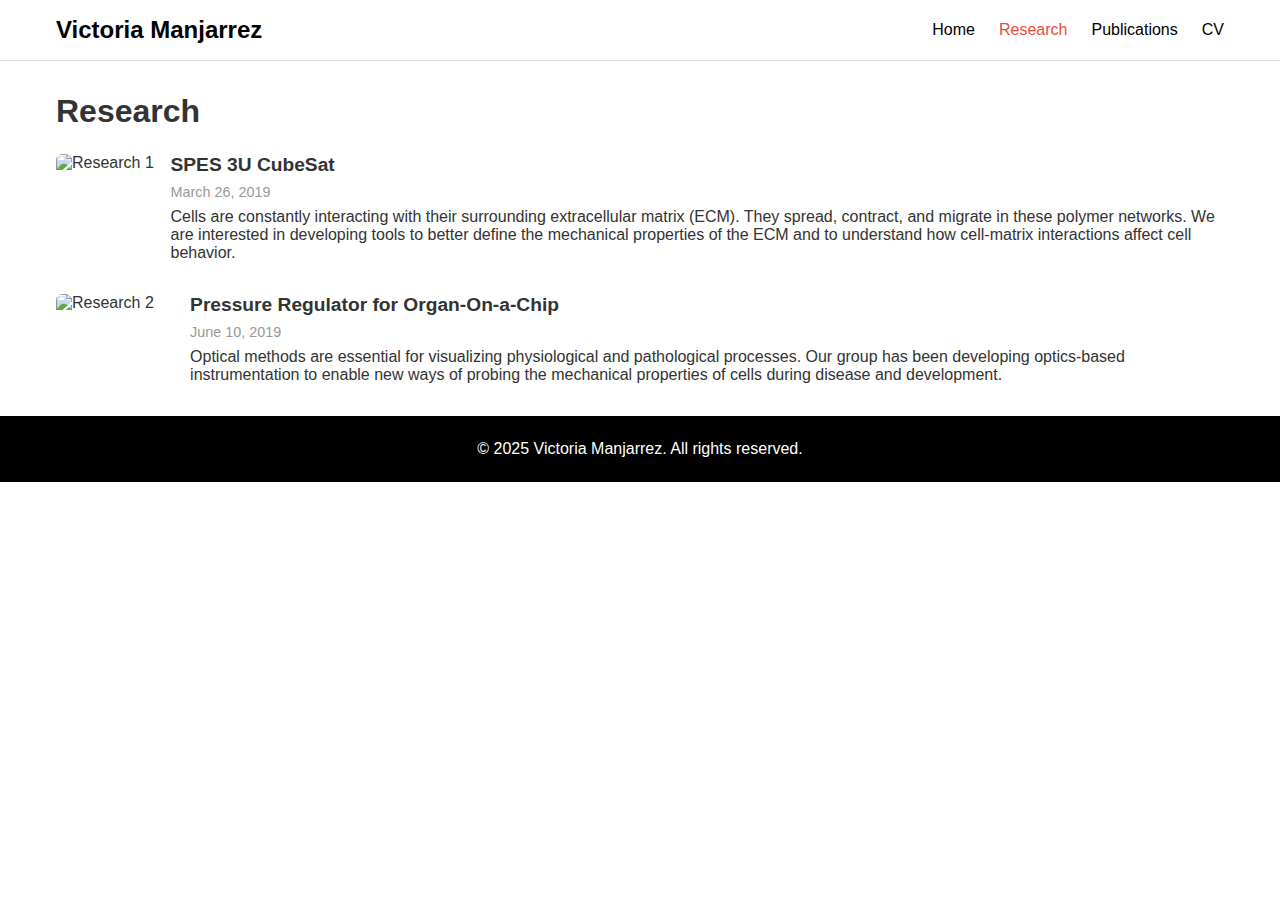
==== MyPortfolio/research.html @ ad50d227 "Add files via upload" ====
<!DOCTYPE html>
<html lang="en">
<head>
  <meta charset="UTF-8" />
  <meta name="viewport" content="width=device-width, initial-scale=1" />
  <title>Research - Victoria Manjarrez</title>
  <link rel="stylesheet" href="styles.css" />
</head>
<body>
  <!-- WHITE NAV BAR -->
  <header class="site-header">
    <div class="nav-container">
      <div class="brand">
        <a href="index.html">Victoria Manjarrez</a>
      </div>
      <nav class="main-nav">
        <ul>
          <li><a href="index.html">Home</a></li>
          <li><a href="research.html" class="active">Research</a></li>
          <li><a href="publications.html">Publications</a></li>
          <li><a href="CV.html">CV</a></li>
         
        </ul>
      </nav>
    </div>
  </header>

  <!-- RESEARCH CONTENT -->
  <main class="research-content">
    <h2>Research</h2>

    <!-- RESEARCH ITEM 1 (Clickable) -->
    <a href="research1.html" class="research-link" target="_blank">
      <div class="research-item">
        <img src="images/research1.jpg" alt="Research 1" class="research-img" />
        <div class="research-text">
          <h3>SPES 3U CubeSat</h3>
          <p class="research-date">March 26, 2019</p>
          <p>
            Cells are constantly interacting with their surrounding extracellular
            matrix (ECM). They spread, contract, and migrate in these polymer
            networks. We are interested in developing tools to better define the
            mechanical properties of the ECM and to understand how cell-matrix
            interactions affect cell behavior.
          </p>
        </div>
      </div>
    </a>
    

    <!-- RESEARCH ITEM 2 (Clickable) -->
    <a href="research2.html" class="research-link">
      <div class="research-item">
        <img src="images/research2.jpg" alt="Research 2" class="research-img" />
        <div class="research-text">
          <h3>Pressure Regulator for Organ-On-a-Chip</h3>
          <p class="research-date">June 10, 2019</p>
          <p>
            Optical methods are essential for visualizing physiological and
            pathological processes. Our group has been developing optics-based
            instrumentation to enable new ways of probing the mechanical
            properties of cells during disease and development.
          </p>
        </div>
      </div>
    </a>

    <!-- Add more research items following the same structure -->
  </main>

  <!-- BLACK FOOTER -->
  <footer class="site-footer">
    <p>&copy; 2025 Victoria Manjarrez. All rights reserved.</p>
  </footer>
</body>
</html>
---- MyPortfolio/styles.css ----
/* RESET */
* {
  margin: 0;
  padding: 0;
  box-sizing: border-box;
}

/* BODY */
body {
  font-family: Arial, sans-serif;
  background-color: #fff;
  color: #333;
}

/* HEADER (WHITE NAV BAR) */
.site-header {
  background-color: #fff;
  border-bottom: 1px solid #ddd;
  position: sticky;
  top: 0;
  z-index: 999;
}

.nav-container {
  max-width: 1200px;
  margin: 0 auto;
  display: flex;
  align-items: center;
  justify-content: space-between;
  padding: 1rem;
}

.brand a {
  font-size: 1.5rem;
  color: #000;
  text-decoration: none;
  font-weight: bold;
}

.main-nav ul {
  list-style: none;
  display: flex;
  gap: 1.5rem;
}

.main-nav a {
  color: #000;
  text-decoration: none;
  font-weight: 500;
  transition: color 0.3s;
}

.main-nav a:hover {
  color: #666;
}

.main-nav a.active {
  color: #e74c3c; /* highlight active link if you like */
}

/* HERO SECTION */
.hero-section {
  height: 70vh; /* or 100vh for full screen */
  background: url('images/Black.jpg')
    center/cover no-repeat;
  display: flex;
  align-items: center;
  justify-content: center;
  text-align: center;
}

.hero-title {
  color: #fff;
  font-size: 2rem;
  padding: 0 1rem;
  max-width: 800px;
  margin: auto;
}

/* Reserve space for typed text to avoid shifting */
.typed-text {
  display: inline-block;
  min-width: 250px; /* Adjust as needed */
}

.highlight {
  color: #f90; /* highlight color */
}

/* HOME PAGE "ABOUT" SECTION */
.home-about {
  max-width: 800px;
  margin: 2rem auto;
  padding: 0 0rem;
}

.home-about h2 {
  font-size: 1.8rem;
  margin-bottom: 1rem;
}

/* NEW: Two-Column Layout for "About Me" */
.about-container {
  display: flex;
  gap: 2rem;
  align-items: flex-start;
}

.about-img {
  flex: 0 0 auto;
}

.about-img img {
  max-width: 200px; /* Adjust size as needed */
  border-radius: 8px;
  object-fit: cover;
}

.about-text {
  flex: 1;
}

/* RESEARCH PAGE STYLES */
.research-content {
  max-width: 1200px;
  margin: 2rem auto;
  padding: 0 1rem;
}

.research-content h2 {
  font-size: 2rem;
  margin-bottom: 1.5rem;
}

.research-item {
  display: flex;
  gap: 1rem;
  margin-bottom: 2rem;
}

.research-img {
  width: 200px;
  height: auto;
  object-fit: cover;
  border-radius: 6px;
}

.research-text h3 {
  font-size: 1.2rem;
  margin-bottom: 0.5rem;
}

.research-date {
  color: #999;
  font-size: 0.9rem;
  margin-bottom: 0.5rem;
}

/* PUBLICATIONS PAGE STYLES */
.publications-content {
  max-width: 1200px;
  margin: 2rem auto;
  padding: 0 1rem;
}

.publications-content h2 {
  font-size: 2rem;
  margin-bottom: 1.5rem;
}

/* Layout: thumbnail on the left, details on the right */
.pub-item {
  display: flex;
  gap: 1rem;
  align-items: flex-start;
  background-color: #f9f9f9;
  padding: 1rem;
  border-radius: 6px;
  margin-bottom: 1rem;
}

/* Thumbnail image */
.pub-img {
  width: 100px;   /* Adjust size as needed */
  height: 100px;  /* Keep square */
  object-fit: cover;
  border-radius: 6px;
}

/* Text & button container */
.pub-info {
  flex: 1; /* Takes remaining space */
}

.pub-info h3 {
  font-size: 1.2rem;
  margin-bottom: 0.5rem;
}

/* "Link to paper" button style */
.pub-link {
  display: inline-block;
  margin-top: 0.5rem;
  background-color: #e74c3c; /* Button color */
  color: #fff;
  padding: 0.5rem 1rem;
  border-radius: 4px;
  text-decoration: none;
  font-weight: bold;
}

.pub-link:hover {
  background-color: #c0392b; /* Darker on hover */
}

/* FOOTER (BLACK) */
.site-footer {
  background-color: #000;
  color: #fff;
  text-align: center;
  padding: 1.5rem;
  margin-top: 2rem;
}

/* Research link styles */
.research-link {
  text-decoration: none;
  color: inherit;
}
.research-link:hover .research-item {
  background-color: #f0f0f0; /* Optional: change background on hover */
}

/* ----------------------------- */
/* NEW: Research Detail Page Styles */
/* ----------------------------- */

/* Container for research detail pages */
.research-detail {
  max-width: 1200px;
  margin: 2rem auto;
  padding: 0 1rem;
}

.research-detail h2 {
  font-size: 2rem;
  margin-bottom: 1rem;
}

/* Main image for research detail page */
.research-detail-img {
  width: 100%;
  max-width: 400px;
  display: block;
  margin: 1rem auto;
  border-radius: 6px;
}

/* Image SPES2 for research detail page */
.research-detail-img2 {
  width: 100%;
  max-width: 500px;
  display: block;
  margin: 1rem auto;
  border-radius: 6px;
}

/* Image SPES3 for research detail page */
.research-detail-img3 {
  width: 100%;
  max-width: 700px;
  display: block;
  margin: 1rem auto;
  border-radius: 6px;
}

/* Image SPES4 for research detail page */
.research-detail-img4 {
  width: 100%;
  max-width: 500px;
  display: block;
  margin: 1rem auto;
  border-radius: 6px;
}

/* Image SPES5 for research detail page */
.research-detail-img5 {
  width: 100%;
  max-width: 700px;
  display: block;
  margin: 1rem auto;
  border-radius: 6px;
}

/* Image SPES6 for research detail page */
.research-detail-img6 {
  width: 100%;
  max-width: 700px;
  display: block;
  margin: 1rem auto;
  border-radius: 6px;
}

/* Date styling for detail pages */
.research-detail .research-date {
  color: #999;
  font-size: 0.9rem;
  margin-bottom: 1rem;
}

/* Section for technical specifications (if any) */
.research-specs {
  margin-top: 2rem;
}

.research-specs h3 {
  font-size: 1.8rem;
  margin-bottom: 1rem;
}

.research-specs ul {
  list-style: disc;
  margin-left: 2rem;
  margin-bottom: 1rem;
}

/* Section for detailed description */
.research-description {
  margin-top: 2rem;
}

/* Main image for research detail page */
.research-detail-imgPR1 {
  width: 100%;
  max-width: 600px;
  display: block;
  margin: 1rem auto;
  border-radius: 6px;
}

/* Image SPES6 for research detail page */
.research-detail-imgPR2 {
  width: 100%;
  max-width: 700px;
  display: block;
  margin: 1rem auto;
  border-radius: 6px;
}



/* Back link style */
.back-link {
  display: inline-block;
  margin-top: 2rem;
  color: #e74c3c;
  text-decoration: none;
  font-weight: bold;
}

.back-link:hover {
  text-decoration: underline;
}
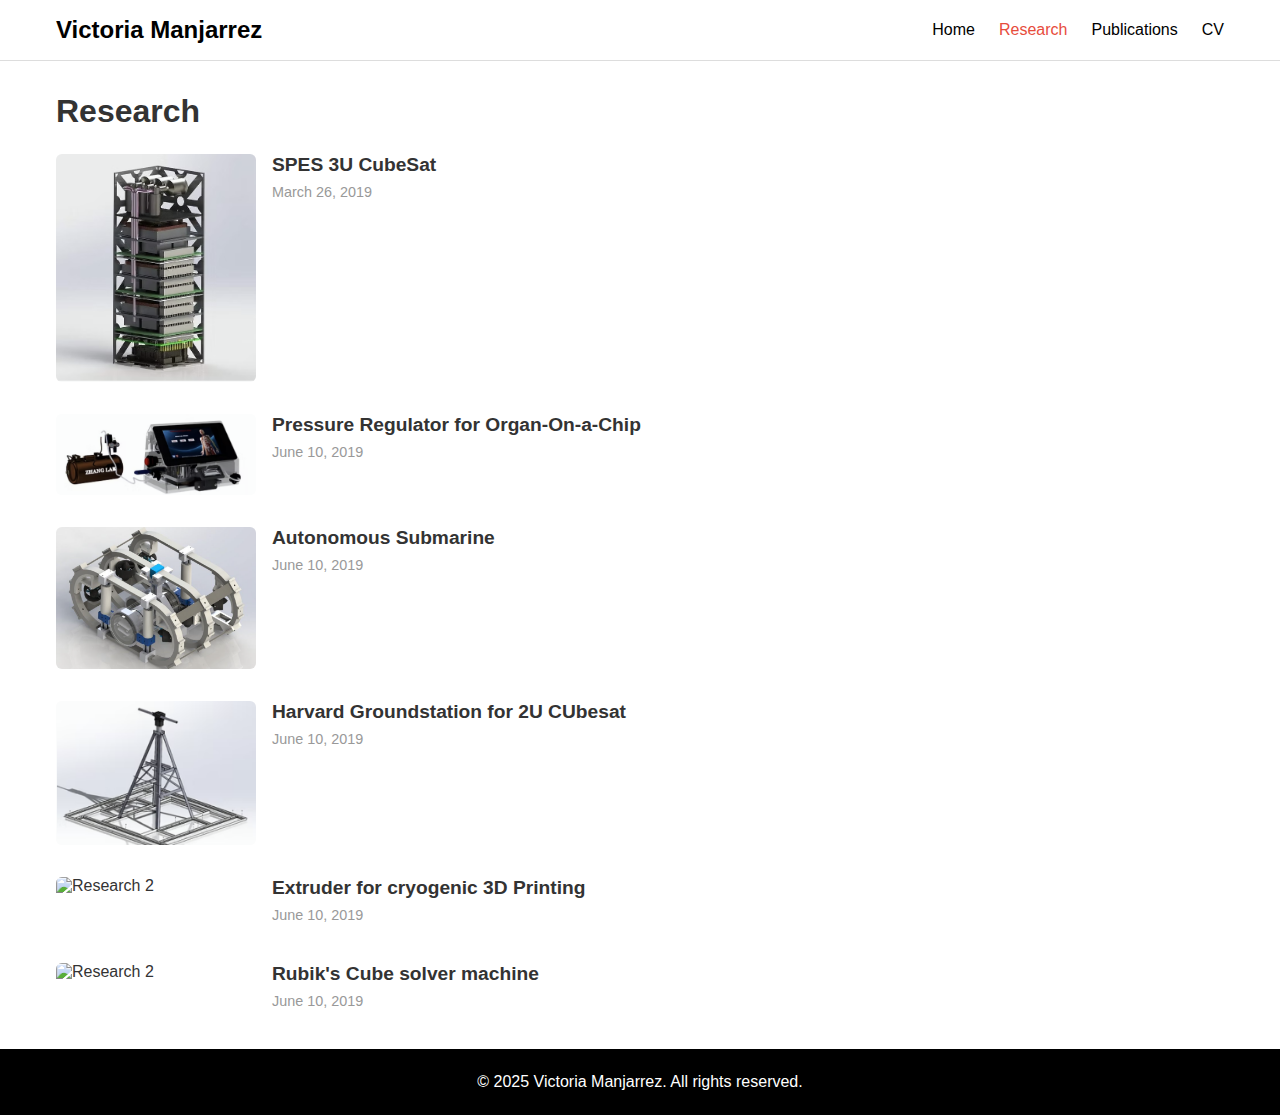
==== commit ea50de01: "Add files via upload" ====
--- a/MyPortfolio/research.html
+++ b/MyPortfolio/research.html
@@ -32,16 +32,12 @@
     <!-- RESEARCH ITEM 1 (Clickable) -->
     <a href="research1.html" class="research-link" target="_blank">
       <div class="research-item">
-        <img src="images/research1.jpg" alt="Research 1" class="research-img" />
+        <img src="images/SPES1.png" alt="Research 1" class="research-img" />
         <div class="research-text">
           <h3>SPES 3U CubeSat</h3>
           <p class="research-date">March 26, 2019</p>
           <p>
-            Cells are constantly interacting with their surrounding extracellular
-            matrix (ECM). They spread, contract, and migrate in these polymer
-            networks. We are interested in developing tools to better define the
-            mechanical properties of the ECM and to understand how cell-matrix
-            interactions affect cell behavior.
+            
           </p>
         </div>
       </div>
@@ -51,20 +47,78 @@
     <!-- RESEARCH ITEM 2 (Clickable) -->
     <a href="research2.html" class="research-link">
       <div class="research-item">
-        <img src="images/research2.jpg" alt="Research 2" class="research-img" />
+        <img src="images/PR1.png" alt="Research 2" class="research-img" />
         <div class="research-text">
           <h3>Pressure Regulator for Organ-On-a-Chip</h3>
           <p class="research-date">June 10, 2019</p>
           <p>
-            Optical methods are essential for visualizing physiological and
-            pathological processes. Our group has been developing optics-based
-            instrumentation to enable new ways of probing the mechanical
-            properties of cells during disease and development.
+            
           </p>
         </div>
       </div>
     </a>
 
+    <!-- RESEARCH ITEM 3 (Clickable) -->
+    <a href="research3.html" class="research-link">
+      <div class="research-item">
+        <img src="images/AS3.png" alt="Research 2" class="research-img" />
+        <div class="research-text">
+          <h3>Autonomous Submarine</h3>
+          <p class="research-date">June 10, 2019</p>
+          <p>
+            
+          </p>
+        </div>
+      </div>
+    </a>
+
+
+    <!-- RESEARCH ITEM 4 (Clickable) -->
+    <a href="research4.html" class="research-link">
+      <div class="research-item">
+        <img src="images/HC1.png" alt="Research 2" class="research-img" />
+        <div class="research-text">
+          <h3>Harvard Groundstation for 2U CUbesat</h3>
+          <p class="research-date">June 10, 2019</p>
+          <p>
+            
+          </p>
+        </div>
+      </div>
+    </a>
+
+
+  
+     <!-- RESEARCH ITEM 5 (Clickable) -->
+     <a href="research5.html" class="research-link">
+      <div class="research-item">
+        <img src="images/CP1.png." alt="Research 2" class="research-img" />
+        <div class="research-text">
+          <h3>Extruder for cryogenic 3D Printing</h3>
+          <p class="research-date">June 10, 2019</p>
+          <p>
+            
+          </p>
+        </div>
+      </div>
+    </a>
+
+
+     <!-- RESEARCH ITEM 6 (Clickable) -->
+     <a href="research2.html" class="research-link">
+      <div class="research-item">
+        <img src="images/research2.jpg" alt="Research 2" class="research-img" />
+        <div class="research-text">
+          <h3>Rubik's Cube solver machine</h3>
+          <p class="research-date">June 10, 2019</p>
+          <p>
+            
+          </p>
+        </div>
+      </div>
+    </a>
+
+    
     <!-- Add more research items following the same structure -->
   </main>
 
